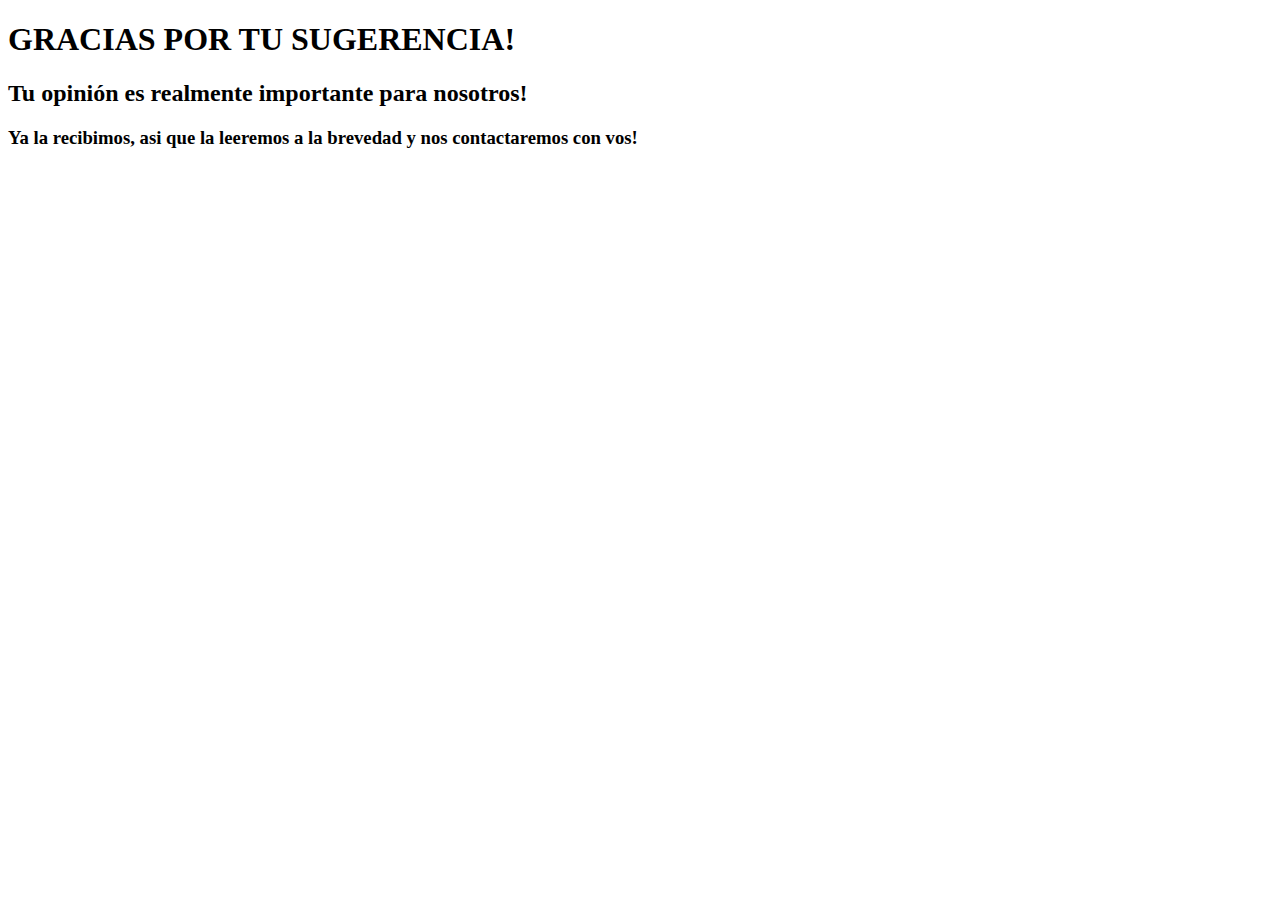
==== Gracias.html @ 4132c957 "Homework Mod 3: HTML" ====
<!DOCTYPE html>
<html lang="en">
<head>
    <meta charset="UTF-8">
    <meta name="viewport" content="width=device-width, initial-scale=1.0">
    <title>GRACIAS!</title>
</head>
<body>
    <div>
      <h1>  
         GRACIAS POR TU SUGERENCIA!
      </h1>  
    </div>

    <div>
        <h2>  
           Tu opinión es realmente importante para nosotros!
        </h2>
    </div>

    <div>
        <h3>  
           Ya la recibimos, asi que la leeremos a la brevedad y nos contactaremos con vos!
        </h3>  
      </div>
</body>
</html>
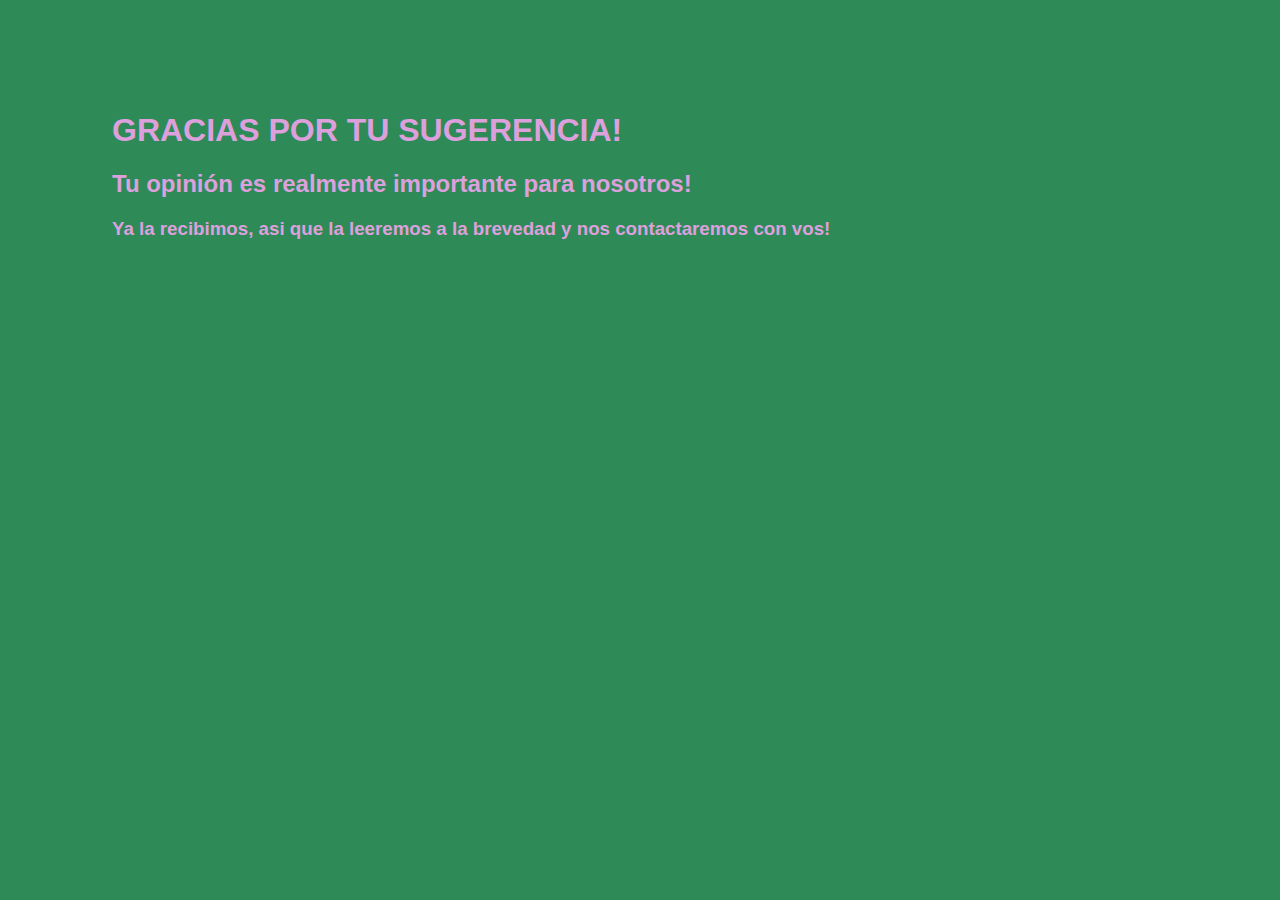
==== commit ae29774a: "homework mod 4 css" ====
--- a/Gracias.html
+++ b/Gracias.html
@@ -1,6 +1,7 @@
 <!DOCTYPE html>
 <html lang="en">
 <head>
+    <link rel="stylesheet" type="text/css" href="styles.css"> 
     <meta charset="UTF-8">
     <meta name="viewport" content="width=device-width, initial-scale=1.0">
     <title>GRACIAS!</title>
--- a/styles.css
+++ b/styles.css
@@ -0,0 +1,38 @@
+body {
+    font-family: 'Arial', sans-serif;
+    background-color: seagreen;
+    color: plum;
+    margin: 7em;
+  }
+
+  #Encabezado {
+    border: 5px groove orangered;
+    width: fit-content;
+    margin: auto;
+    padding: 4em;
+    border-radius: 10%;
+    transition: 1.2s;
+  }
+#Encabezado:hover{
+    background-color: firebrick;
+}
+
+  #Primetitle{
+    font-size: 5em;
+    color: gold;
+  }
+
+  .Titles {
+      font-size: 2.2em;
+      color: cyan;   
+  }
+
+  .Foto {
+    width: 25em;
+  }
+
+
+
+  #Footertext {
+    font-size: 1.3em;
+  }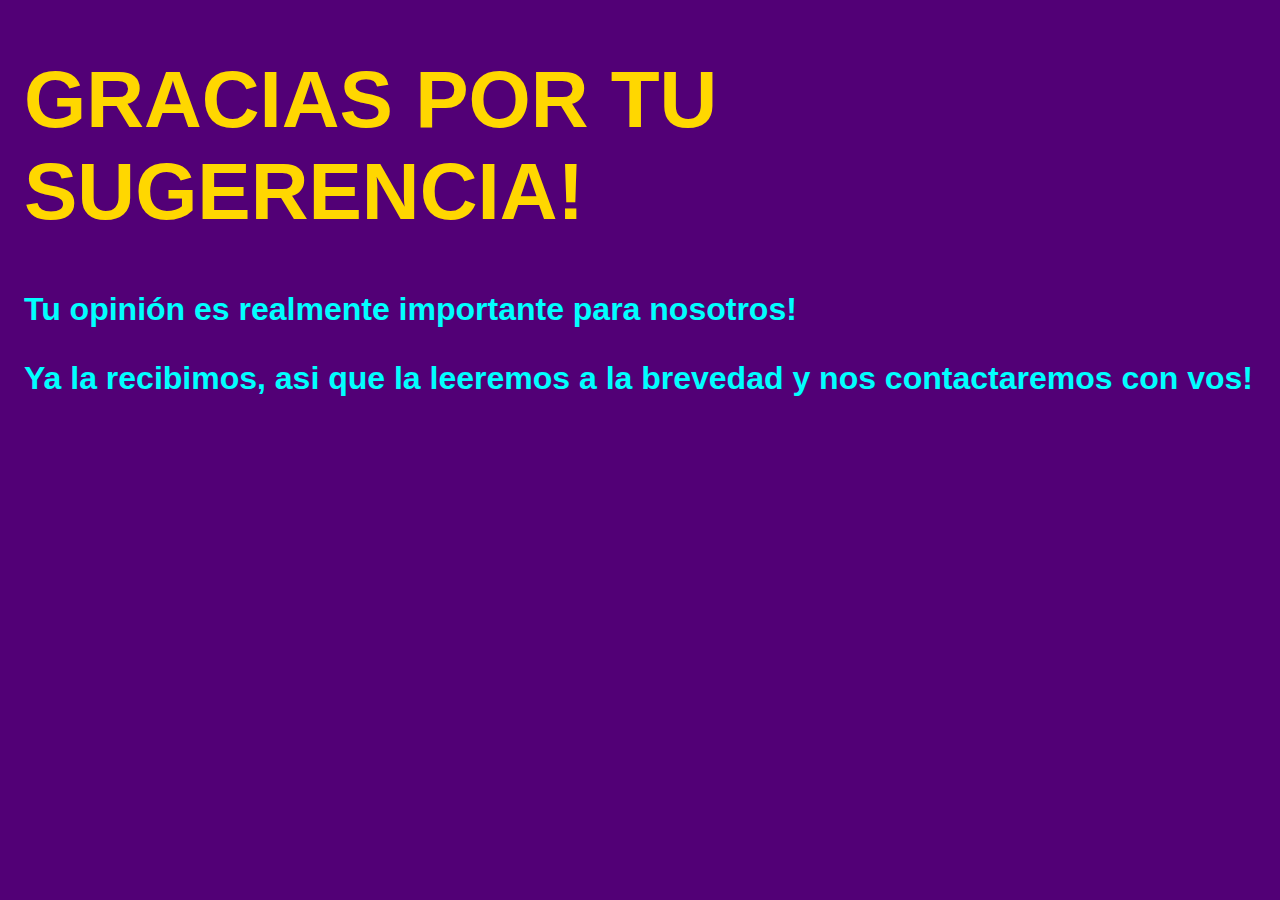
==== commit 6d8c2d58: "HomeWork_Mod4_CSS" ====
--- a/Gracias.html
+++ b/Gracias.html
@@ -8,19 +8,19 @@
 </head>
 <body>
     <div>
-      <h1>  
+      <h1 id="graciastitle">  
          GRACIAS POR TU SUGERENCIA!
       </h1>  
     </div>
 
     <div>
-        <h2>  
+        <h2 class="graciastext">  
            Tu opinión es realmente importante para nosotros!
         </h2>
     </div>
 
     <div>
-        <h3>  
+        <h3 class="graciastext">  
            Ya la recibimos, asi que la leeremos a la brevedad y nos contactaremos con vos!
         </h3>  
       </div>
--- a/styles.css
+++ b/styles.css
@@ -1,8 +1,11 @@
 body {
     font-family: 'Arial', sans-serif;
-    background-color: seagreen;
-    color: plum;
-    margin: 7em;
+    background-color: rgb(82, 0, 118);
+    color: ivory;
+    margin-top: 1.5em;
+    margin-bottom: 1.5em;
+    margin-left: 1.5em;
+    margin-right: 1.5em;
   }
 
   #Encabezado {
@@ -13,6 +16,26 @@
     border-radius: 10%;
     transition: 1.2s;
   }
+
+  .PESTAÑAS{
+    background-color: gold;
+    font-size: 1em;
+    color: blue;
+    margin-top: 1.5em;
+    margin-bottom: 1.5em;
+    margin-left: 1.5em;
+    margin-right: 1.5em;
+    margin-inline-start: 1.5em;
+  }
+
+  #margenpestañas{
+    margin-top: 1.5em;
+    margin-bottom: 1.5em;
+    margin-left: 1.5em;
+    margin-right: 1.5em;
+    margin-inline-start: 1.5em;
+  }
+
 #Encabezado:hover{
     background-color: firebrick;
 }
@@ -23,16 +46,128 @@
   }
 
   .Titles {
-      font-size: 2.2em;
-      color: cyan;   
+      font-size: 2.3em;
+      color: lightskyblue;   
   }
 
   .Foto {
     width: 25em;
   }
 
+.textogral{
+ font-size: 1.5em;
+ color: ivory;
+ margin-top: 1.5em;
+ margin-bottom: 1.5em;
+ margin-left: 1.5em;
+ margin-right: 1.5em;
+}
 
+.LISTA{
+  font-size: 1.3em;
+  color: gold;
+  margin: auto;
+  display: none;
+  flex-direction: column;
+  justify-content: space-evenly;
+ }
+ 
+ .LISTA:target{
+  background-color: darkblue;
+  border: 0.5em darkblue solid;
+  border-radius: 10%;
+  transition: 2s;
+  display: block; 
+}
+
+ #listaextensible{
+  background-color: firebrick;
+  width: 60vw;
+  border: 1.2em coral solid;
+  border-radius: 10%;
+  transition: 2.5s;
+  margin: auto;
+  padding-left: 4.0em;
+  display: flex;
+  flex-direction: column;
+  justify-content: space-around;
+ }
 
   #Footertext {
-    font-size: 1.3em;
+    font-size: 1em;
+    margin-top: 1.5em;
+    margin-bottom: 1.5em;
+    margin-left: 1.5em;
+    margin-right: 1.5em;
+  }
+
+  #formulario{
+    font-size: 1.15em;
+    color: coral;
+  }
+
+  .Titlesformulario {
+    font-size: 1.8em bold;
+    color: cyan;   
+}
+
+.cajaformulario{
+  margin-top: 1.5em;
+  margin-bottom: 1.5em;
+  margin-inline-start: 1.5em;
+}
+
+.formulariolist{
+  font-size: 1.55em;
+  color: lightsalmon;
+  margin-top: 1.5em;
+  margin-bottom: 1.5em;
+  margin-inline-start: 1.5em;
+}
+
+  #Encabezadoformulario{
+    border: 4.5px groove orangered;
+    width: fit-content;
+    margin: auto;
+    padding: 2em;
+    border-radius: 10%;
+    transition: 1.2s;
+    font-size: 1.5em;
+    color: gold;
+  }
+
+  #Encabezadoformulario:hover{
+    background-color: firebrick;
+  }
+
+  #cajasugerencia{
+    width: 30vw;
+    margin: 1em;
+    padding: 5em;
+    
+  }
+
+  #boton{
+    border: 0.3em solid;
+    width: fit-content;
+    margin: auto;
+    padding: 2em;
+    background-color: darkblue;
+    font-size: large;
+  }
+
+  #msjboton{
+    font-size: medium;
+    color: gold;
+    font-weight: bolder;
+  }
+
+  #graciastitle{
+    font-size: 5em;
+    color: gold;
+  }
+
+  .graciastext{
+     font-size: 2em;
+     color: cyan;
   }